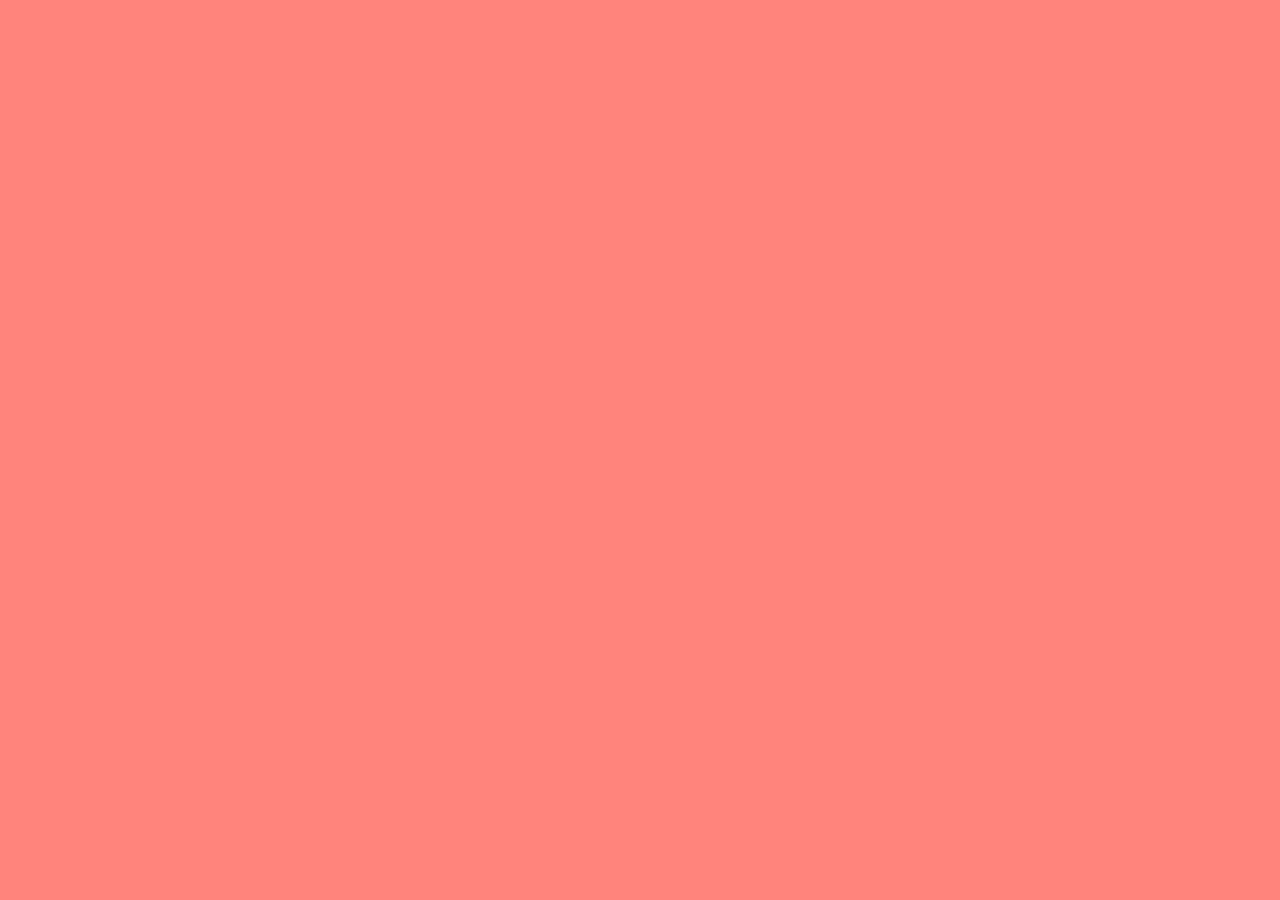
==== cursed2.html @ eebe55b8 ":gear: First commit" ====
<!DOCTYPE html>
<html lang="en">
<head>
    <meta charset="UTF-8">
    <meta name="viewport" content="width=device-width, initial-scale=1.0">
    <title>VT ALF - Assistir trecho</title>

    <link rel="stylesheet" href="./cursed.css">
    <link rel="icon" href="https://i.imgur.com/BSPZ57B.png">
</head>
<body>
    <video width="500" height="500">
        <source src="./Flamengo calcula faturamento milionário com jogo no SBT.wmv" type="video/mp4">
    </video>
</body>
</html>
---- cursed.css ----
body{
    background-color: #ff847c;
    
    align-items: center;
    justify-items: center;
    justify-content: center;
}
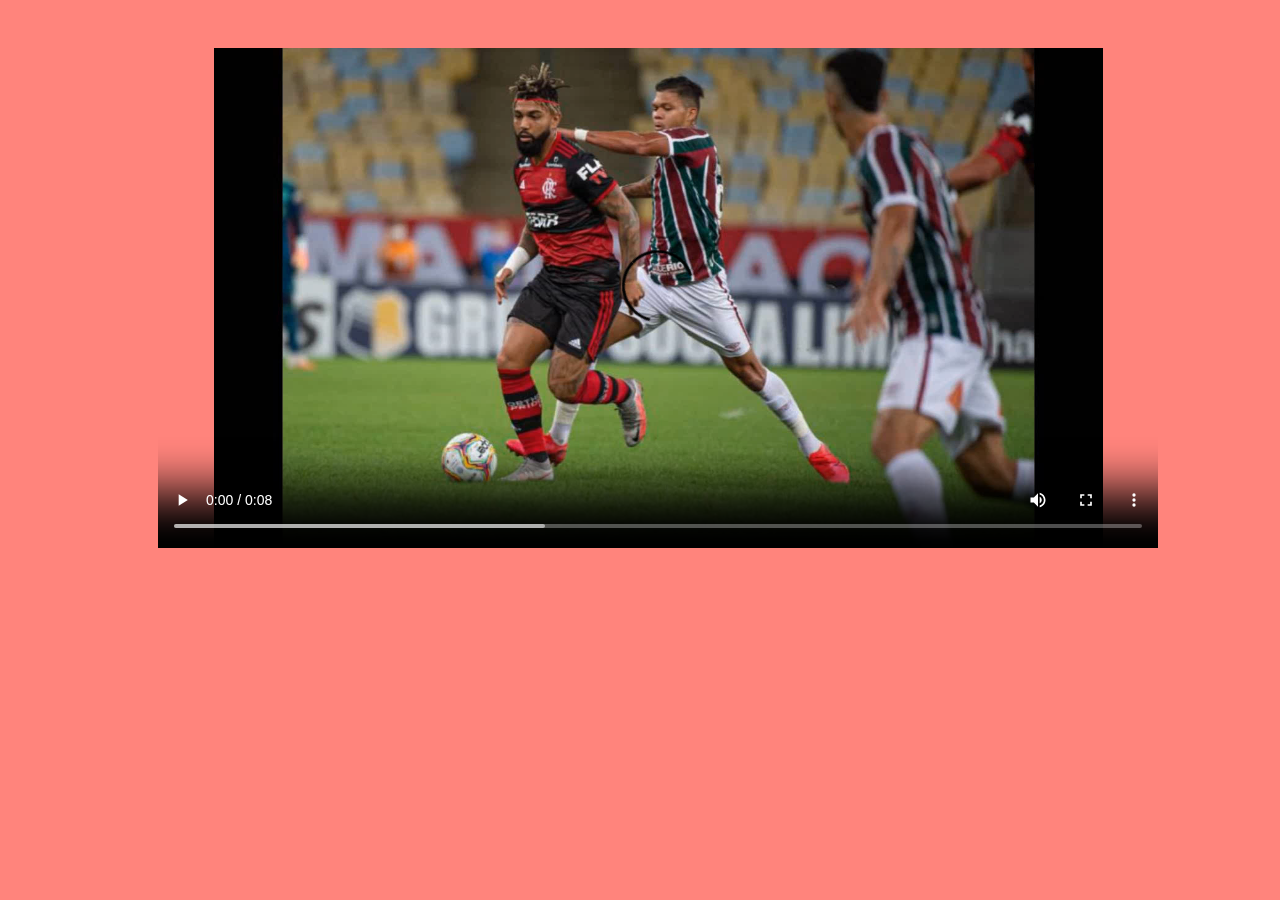
==== commit 5c975b88: ":gear: Working perfectly" ====
--- a/cursed2.html
+++ b/cursed2.html
@@ -9,8 +9,6 @@
     <link rel="icon" href="https://i.imgur.com/BSPZ57B.png">
 </head>
 <body>
-    <video width="500" height="500">
-        <source src="./Flamengo calcula faturamento milionário com jogo no SBT.wmv" type="video/mp4">
-    </video>
+    <video src="./Flamengo-calcula-faturamento-milionário-com-jogo-no-SBT.mp4" controls width="1000px" height="500px"></video>
 </body>
 </html>--- a/cursed.css
+++ b/cursed.css
@@ -4,4 +4,9 @@
     align-items: center;
     justify-items: center;
     justify-content: center;
+}
+
+video{
+    margin-top: 40px;
+    margin-left: 150px;
 }